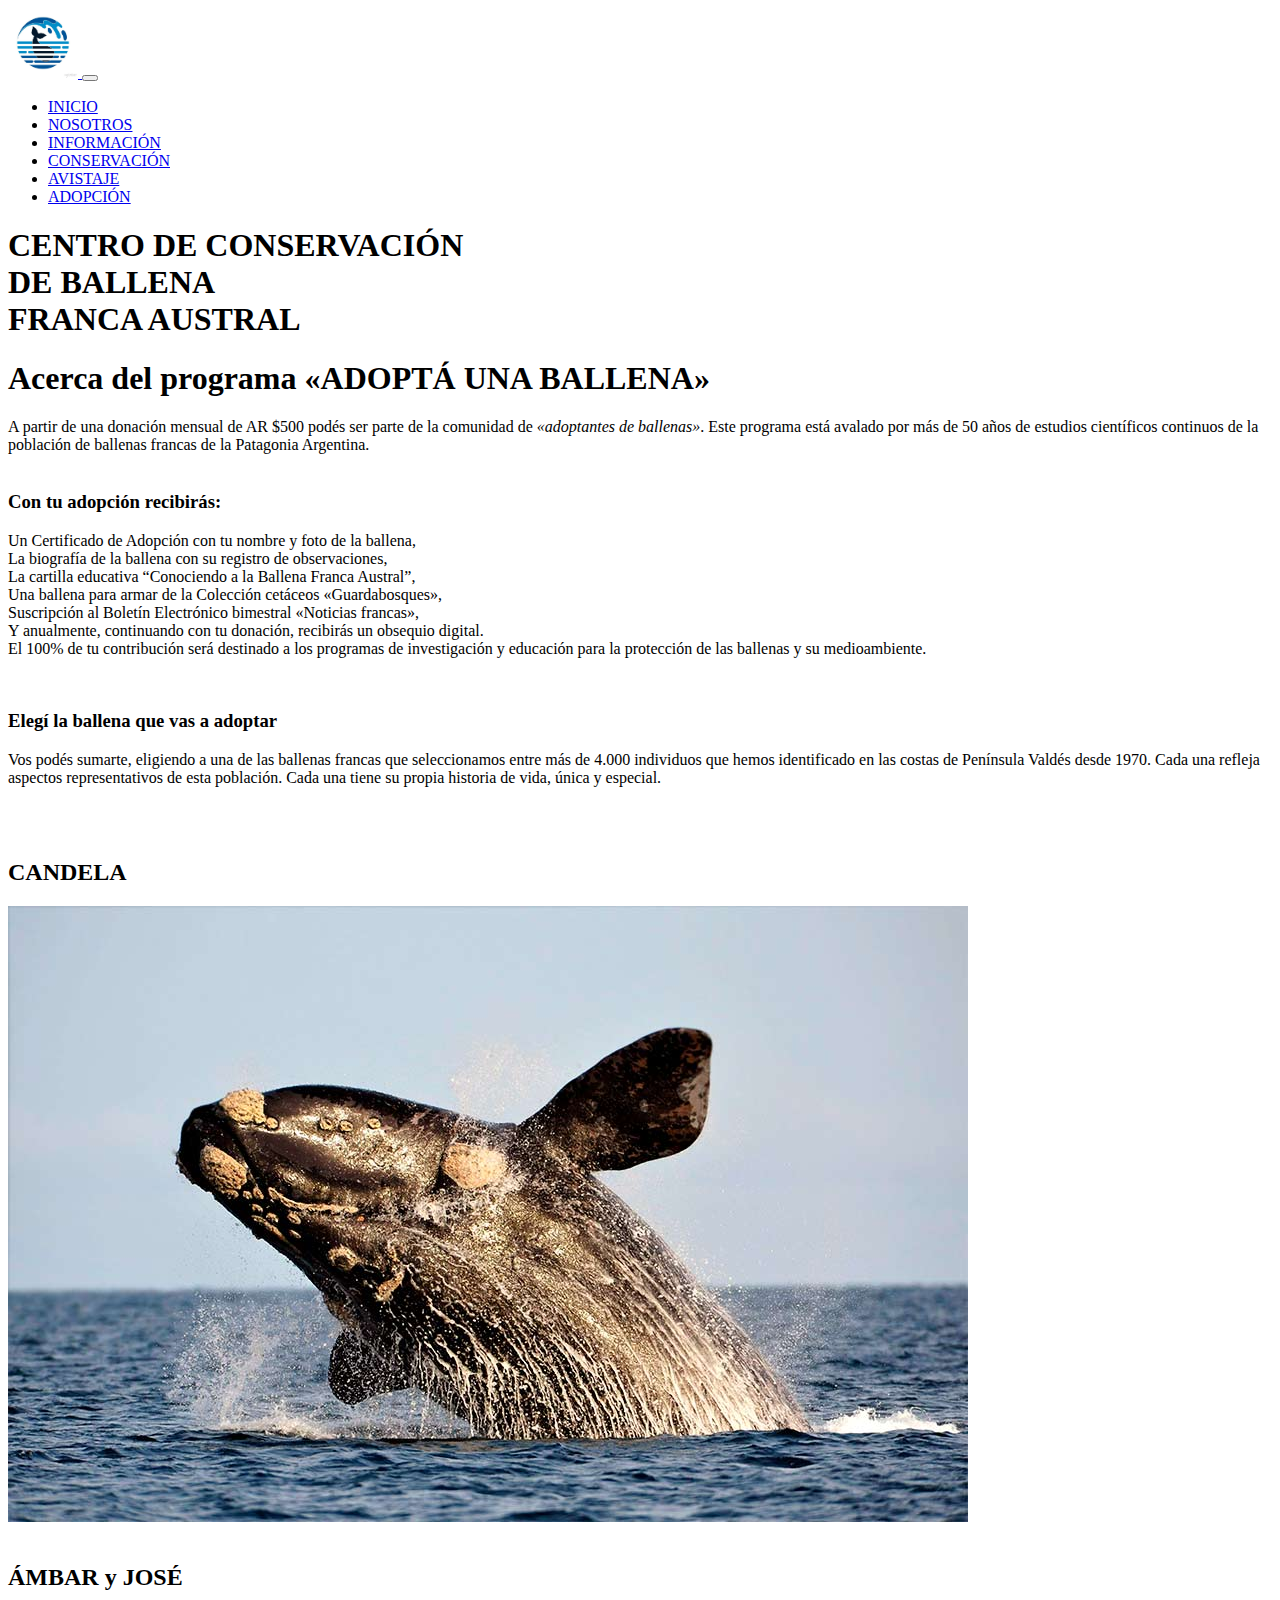
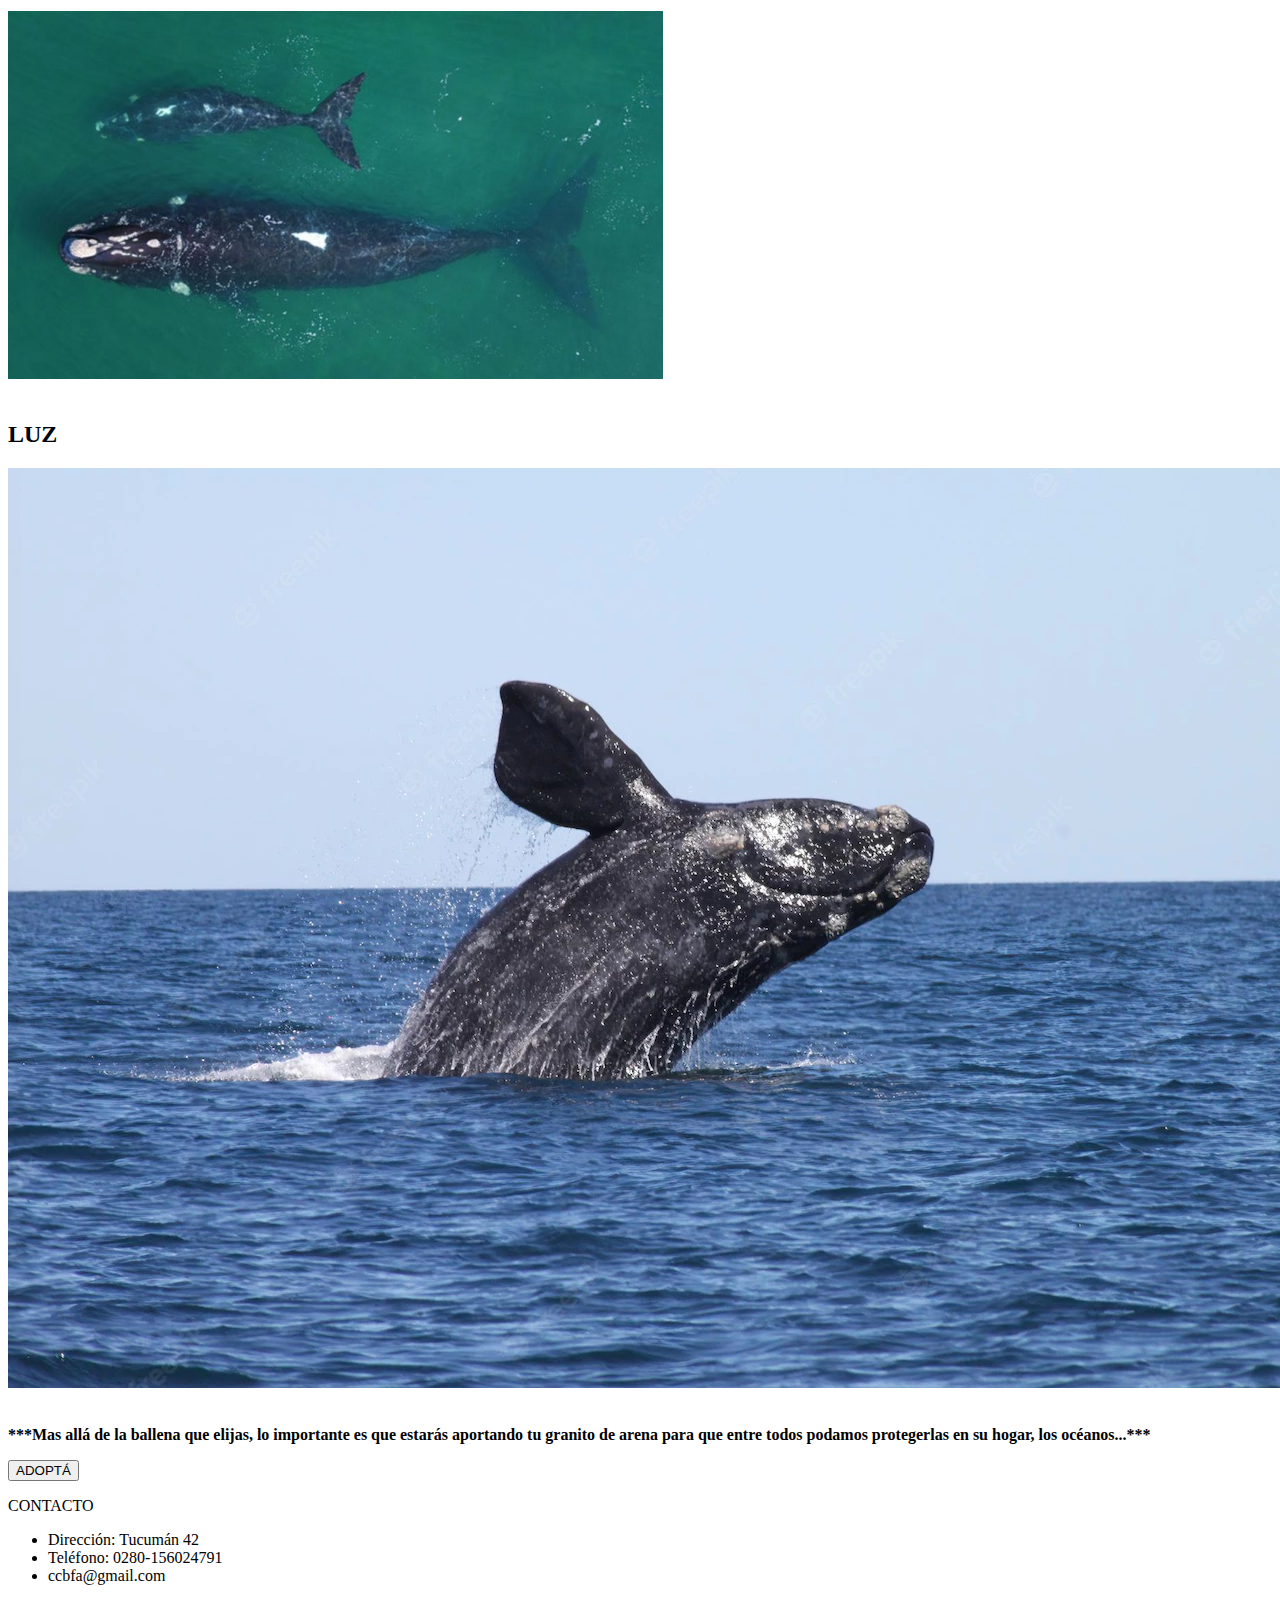
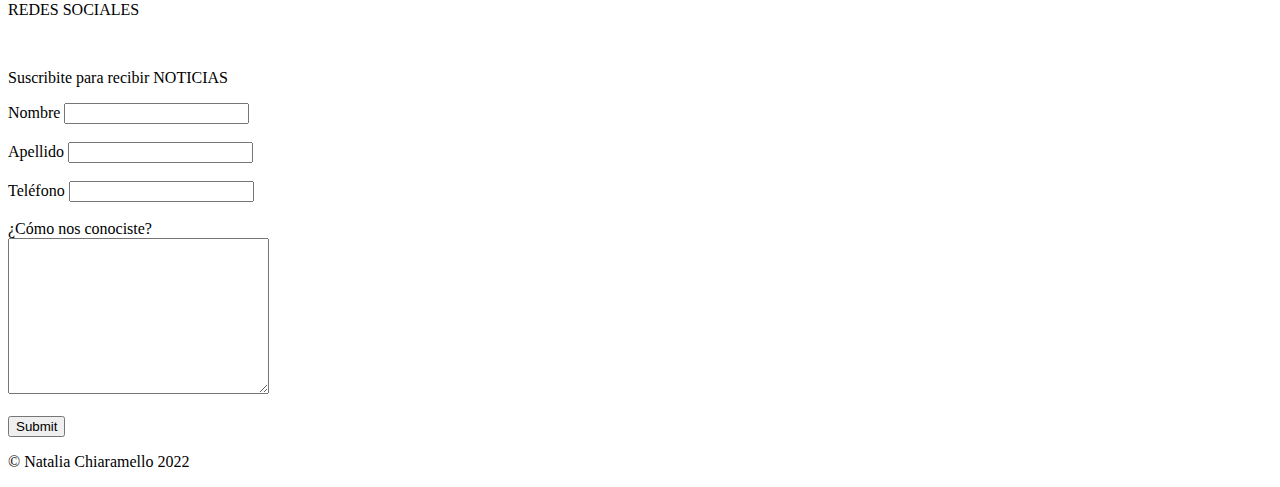
==== pages/adopcion.html @ aa2b9808 "agregue meta y titulo a todas las paginas" ====
<!DOCTYPE html>
<html lang="es">

<head>
  <meta charset="UTF-8">
  <meta http-equiv="X-UA-Compatible" content="IE=edge">
  <meta name="viewport" content="width=device-width, initial-scale=1.0">
  <link href="https://cdn.jsdelivr.net/npm/bootstrap@5.1.3/dist/css/bootstrap.min.css" rel="stylesheet"
    integrity="sha384-1BmE4kWBq78iYhFldvKuhfTAU6auU8tT94WrHftjDbrCEXSU1oBoqyl2QvZ6jIW3" crossorigin="anonymous">
  <link rel="stylesheet" href="../SCSS/estilos.css">
  <meta name="description" content="Sumate al Programa de adopción de ballena Franca Austral y ayudanos a cuidarlas.">
  <meta name="keywords" content="ADOPCION, BALLENA FRANCA AUSTRAL, BALLENAS, CUIDADO, SUMATE"> 
  <title>Centro de Conservación de Ballena Franca Austral - Adopción</title>
</head>


<body class="contenedor-index">
  <header>
    <nav class="navbar navbar-expand-lg navbar-light bg-propio">
      <div class="container">
        <a class="navbar-brand" href="#"><img src="../img/logoballena.jpg" alt="logo del sitio" height="70px"> </a>
        <button class="navbar-toggler" type="button" data-bs-toggle="collapse" data-bs-target="#navbarNav"
          aria-controls="navbarNav" aria-expanded="false" aria-label="Toggle navigation">
          <span class="navbar-toggler-icon"></span>
        </button>
        <div class="collapse navbar-collapse" id="navbarNav">

          <ul class="navbar-nav ms-auto">
            <li class="nav-item">
              <a class="nav-link active" aria-current="page" href="../index.html">INICIO</a>
            </li>
            <li class="nav-item">
              <a class="nav-link active" href="./nosotros.html">NOSOTROS</a>
            </li>
            <li class="nav-item">
              <a class="nav-link active" href="./informacion.html">INFORMACIÓN </a>
            </li>
            <li class="nav-item">
              <a class="nav-link active" href="./conservacion.html">CONSERVACIÓN</a>
            </li>
            <li class="nav-item">
              <a class="nav-link active" href="./avistaje.html">AVISTAJE</a>
            </li>
            <li class="nav-item">
              <a class="nav-link active" href="./adopcion.html">ADOPCIÓN</a>
            </li>

          </ul>
        </div>
      </div>
    </nav>
  </header>

  <main>

    <section class="banner">
      <h1 class="titulo"> CENTRO DE CONSERVACIÓN <br>
        DE BALLENA <br> FRANCA AUSTRAL</h1>
    </section>

    <div class="container">
      <div class="row">
        <h1 class="subtitulo d-flex align-self-center justify-content-md-center">Acerca del programa «ADOPTÁ UNA
          BALLENA»</h1>
        <div class="adopcion">
          <p>
            A partir de una donación mensual de AR $500 podés ser parte de la comunidad de <i> «adoptantes de
              ballenas»</i>. Este programa está avalado por más de 50 años de estudios científicos continuos de la
            población de ballenas francas de la Patagonia Argentina. <br> <br>

          <h3> <b> Con tu adopción recibirás:</b></h3>
          Un Certificado de Adopción con tu nombre y foto de la ballena, <br>
          La biografía de la ballena con su registro de observaciones, <br>
          La cartilla educativa “Conociendo a la Ballena Franca Austral”, <br>
          Una ballena para armar de la Colección cetáceos «Guardabosques», <br>
          Suscripción al Boletín Electrónico bimestral «Noticias francas», <br>
          Y anualmente, continuando con tu donación, recibirás un obsequio digital. <br>

          El 100% de tu contribución será destinado a los programas de investigación y educación para la protección de
          las ballenas y su medioambiente.
          </p> <br>

          <section>
            <article>
              <h3 class="subtitulo">Elegí la ballena que vas a adoptar</h3>
              <p> Vos podés sumarte, eligiendo a una de las ballenas francas que seleccionamos entre más de 4.000
                individuos que hemos identificado en las costas de Península Valdés desde 1970. Cada una refleja
                aspectos representativos de esta población. Cada una tiene su propia historia de vida, única y especial.
              </p> <br> <br>
            </article>
          </section>
        </div>
      </div>


      <section>
        <div class="contenedor">
          <article class="ballenas p-3" style="width:100% ;">
            <h2 class="nombre">CANDELA</h2>
            <div class="ballenasImg">
              <img src="../img/ballena-franca-austra-madryn.jpg" alt="ballena1">
            </div> <br>
          </article>

          <article class="ballenas p-3" style="width:100% ;">
            <h2 class="nombre">ÁMBAR y JOSÉ</h2>
            <div class="ballenasImg">
              <img src="../img/617fe9d0698a7_655.jpg" alt="ballena-y-su-cria">
            </div> <br>
          </article>

          <article class="ballenas p-3" style="width:100% ;">
            <h2 class="nombre">LUZ</h2>
            <div class="ballenasImg">
              <img src="../img/ballena-franca-austral_563487-18.webp" alt="ballena3">
            </div>
          </article>
      </section>

      <br>
      <p class="importante"> <strong>***Mas allá de la ballena que elijas, lo importante es que estarás aportando tu
          granito de arena para que entre todos podamos protegerlas en su hogar, los océanos...***</strong>
      </p>
    </div>

  <button class="btn">ADOPTÁ</button>
  </main>


  <footer>
    <section class="pie-de-pagina">
      <div class="contacto">
        <p> CONTACTO</p>
        <ul>
          <li>Dirección: Tucumán 42</li>
          <li>Teléfono: 0280-156024791</li>
          <li>ccbfa@gmail.com</li>
        </ul>
      </div>

      <div class="redes">
        <p> REDES SOCIALES</p> 
        <a href="https://instagram.com">
          <i class="bi bi-instagram"></i></a>
        <a href="https://facebook.com">
          <i class="bi bi-facebook"></i></a>
        <a href="https://twitter.com">
          <i class="bi bi-twitter"></i></a>
      </div> <br>

      <div class="noticias">
        <p>Suscribite para recibir NOTICIAS</p>
        <form>
          <label for="Nombre">Nombre</label>
          <input type="text"> <br> <br>
          <label for="Apellido">Apellido</label>
          <input type="text"> <br><br>
          <label for="Telefono">Teléfono</label>
          <input type="number"> <br><br>
          <label for="Info">¿Cómo nos conociste?</label> <br>
          <textarea name="" id="" cols="30" rows="10"></textarea> <br><br>
          <input type="submit">
        </form>
      </div>
    </section>
    <p class="copy">&copy Natalia Chiaramello 2022</p>
  </footer>

  <script src="https://cdn.jsdelivr.net/npm/bootstrap@5.1.3/dist/js/bootstrap.bundle.min.js"
    integrity="sha384-ka7Sk0Gln4gmtz2MlQnikT1wXgYsOg+OMhuP+IlRH9sENBO0LRn5q+8nbTov4+1p"
    crossorigin="anonymous"></script>
</body>

</html>
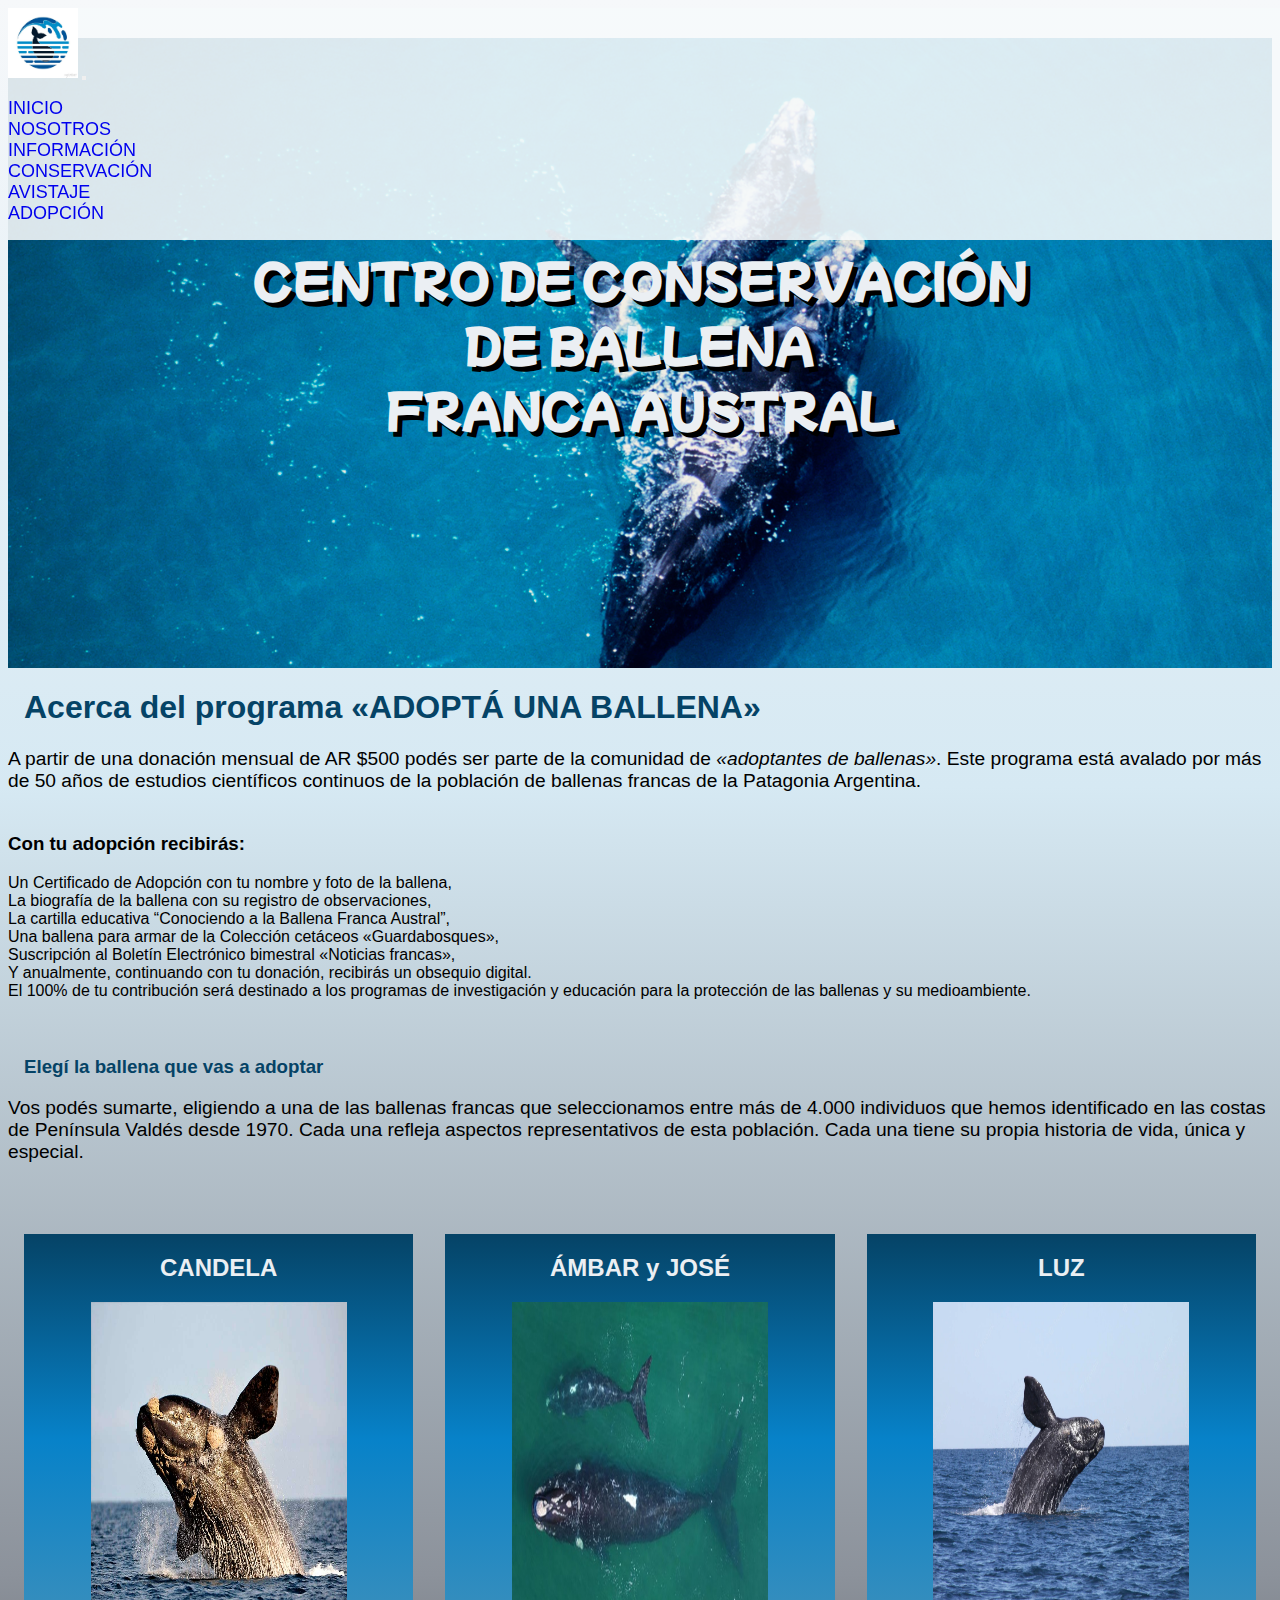
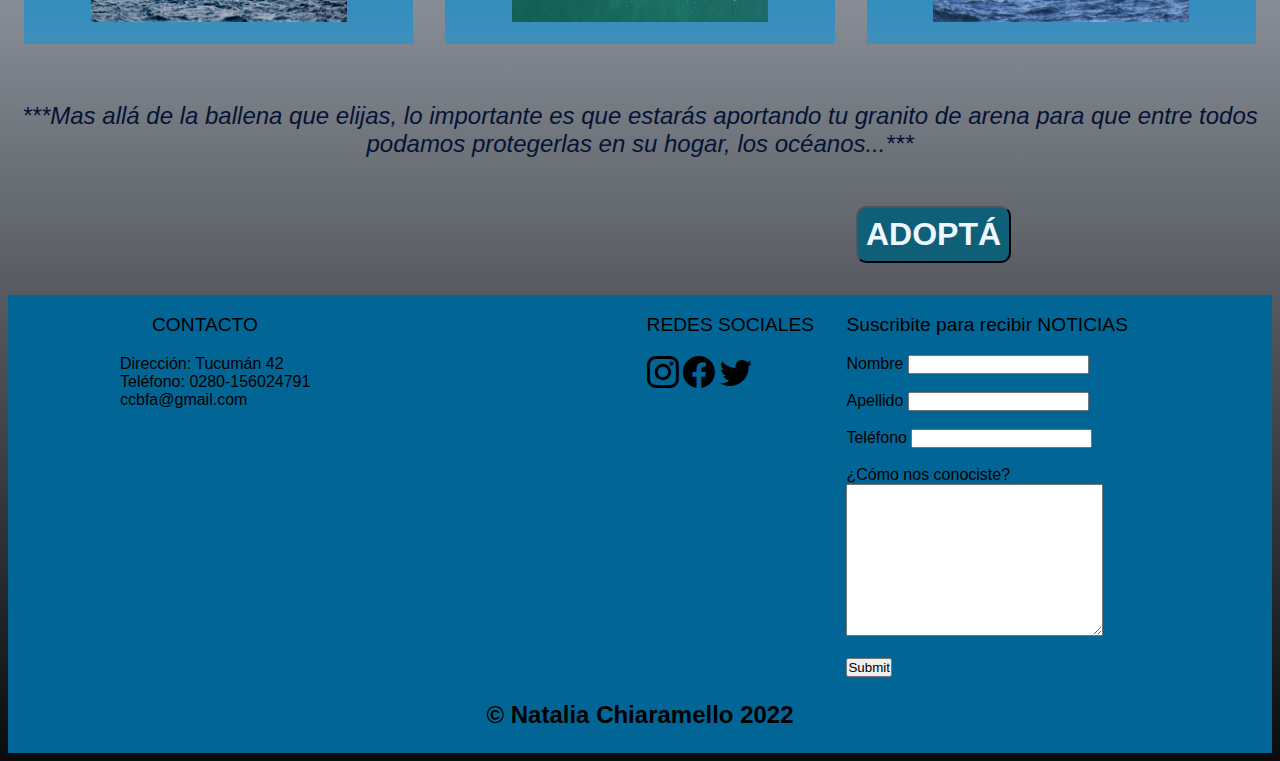
==== commit 06a50fdf: "modifique rutas de estilos" ====
--- a/pages/adopcion.html
+++ b/pages/adopcion.html
@@ -7,9 +7,9 @@
   <meta name="viewport" content="width=device-width, initial-scale=1.0">
   <link href="https://cdn.jsdelivr.net/npm/bootstrap@5.1.3/dist/css/bootstrap.min.css" rel="stylesheet"
     integrity="sha384-1BmE4kWBq78iYhFldvKuhfTAU6auU8tT94WrHftjDbrCEXSU1oBoqyl2QvZ6jIW3" crossorigin="anonymous">
-  <link rel="stylesheet" href="../SCSS/estilos.css">
+  <link rel="stylesheet" href="../estilos.css">
   <meta name="description" content="Sumate al Programa de adopción de ballena Franca Austral y ayudanos a cuidarlas.">
-  <meta name="keywords" content="ADOPCION, BALLENA FRANCA AUSTRAL, BALLENAS, CUIDADO, SUMATE"> 
+  <meta name="keywords" content="ADOPCIÓN, BALLENA FRANCA AUSTRAL, BALLENAS, CUIDADO, SUMATE"> 
   <title>Centro de Conservación de Ballena Franca Austral - Adopción</title>
 </head>
 
--- a/estilos.css
+++ b/estilos.css
@@ -0,0 +1,345 @@
+@import url("https://fonts.googleapis.com/css2?family=Source+Sans+Pro&display=swap");
+@import url("https://fonts.googleapis.com/css2?family=Cormorant+SC:wght@300&family=Mochiy+Pop+One&family=Source+Sans+Pro&display=swap");
+@import url("https://cdn.jsdelivr.net/npm/bootstrap-icons@1.9.1/font/bootstrap-icons.css");
+* {
+  padding: 0;
+  box-sizing: border-box;
+  list-style: none;
+  text-decoration: none;
+}
+
+body {
+  font-family: "DynaPuff", cursive, sans-serif;
+  background-image: linear-gradient(rgb(246, 248, 250), rgb(214, 233, 243), rgb(140, 146, 155), rgb(10, 11, 12));
+}
+body .subtitulo {
+  color: rgb(5, 67, 102);
+  margin-left: 1rem;
+}
+
+.nav-item a {
+  font-family: "DynaPuff", cursive, sans-serif;
+  font-size: large;
+}
+.nav-item a:hover {
+  color: rgb(199, 206, 221) !important;
+}
+
+.bg-propio {
+  position: fixed;
+  width: 100%;
+  background-color: rgba(246, 249, 250, 0.89);
+  z-index: 99;
+}
+
+.contenedor-index header {
+  grid-area: header;
+}
+.contenedor-index main {
+  grid-area: main;
+}
+.contenedor-index footer {
+  grid-area: footer;
+}
+
+.contacto {
+  margin-left: 7rem;
+}
+.contacto p {
+  margin-left: 2rem;
+}
+
+.contenedor-info header {
+  grid-area: header;
+}
+.contenedor-info main {
+  grid-area: main;
+}
+.contenedor-info section.pie-de-pagina {
+  grid-area: footer;
+}
+
+.asideInfo {
+  display: grid;
+  grid-template-columns: 1fr 1fr;
+  grid-template-rows: auto auto auto;
+  grid-template-areas: "subtitulo subtitulo" "infoBallena habitat" "caza monumento";
+  grid-column-gap: 5rem;
+  grid-row-gap: 2rem;
+  justify-items: center;
+}
+.asideInfo .subtitulo {
+  grid-area: subtitulo;
+  margin-top: 1rem;
+  font-size: 2.5rem;
+}
+.asideInfo .infoBallena {
+  grid-area: infoBallena;
+  margin-left: 2rem;
+}
+.asideInfo .habitat {
+  grid-area: habitat;
+}
+.asideInfo .caza {
+  grid-area: caza;
+}
+.asideInfo .monumento {
+  grid-area: monumento;
+}
+
+.banner {
+  height: 70vh;
+  background-image: url(../img/3WHG4IYX6BFZ5PMWFI2EZQRXZU.jpg);
+  background-size: cover;
+  background-attachment: fixed;
+}
+
+.d-block {
+  height: 100%;
+}
+
+.seccionNav {
+  display: flex;
+  flex-direction: row;
+  justify-content: space-between;
+  -moz-column-gap: 60px;
+       column-gap: 60px;
+}
+
+.titulo {
+  font-size: 2.8rem;
+  font-family: "Mochiy Pop One", sans-serif;
+  text-shadow: #000000 5px 5px;
+  text-align: center;
+  color: rgb(235, 239, 243);
+  padding-top: 13rem;
+}
+
+p {
+  font-size: 1.2rem;
+  font-weight: lighter;
+}
+
+.presentacion {
+  margin-left: 1rem;
+}
+
+.card {
+  box-shadow: 12px 11px 31px -3px rgba(0, 0, 0, 0.75);
+  -webkit-box-shadow: 12px 11px 31px -3px rgba(0, 0, 0, 0.75);
+  -moz-box-shadow: 12px 11px 31px -3px rgba(0, 0, 0, 0.75);
+}
+
+.contenedor {
+  display: flex;
+}
+
+.ballenas {
+  width: 30%;
+  margin: 1rem;
+  display: flex;
+  flex-direction: column;
+  align-items: center;
+  background-image: linear-gradient(to top, rgb(63, 144, 187), rgb(7, 130, 201), rgb(5, 67, 102));
+  transition: all 5s;
+}
+.ballenas:hover {
+  width: 50%;
+  background-image: linear-gradient(to top, rgb(23, 87, 121), rgb(17, 47, 65), rgb(21, 23, 24));
+}
+.ballenas Img {
+  width: 20vw;
+  height: 20rem;
+}
+.ballenas Img img {
+  width: 100%;
+  height: 100%;
+  -o-object-fit: cover;
+     object-fit: cover;
+  overflow: hidden;
+}
+
+.importante {
+  color: #051334;
+  font-size: 1.5rem;
+  font-style: oblique;
+  text-align: center;
+  margin-bottom: 1rem;
+}
+
+.nombre {
+  color: rgb(235, 239, 243);
+}
+
+footer {
+  background-color: rgb(1, 102, 149);
+  font-family: "DynaPuff", cursive, sans-serif;
+}
+footer .redes {
+  display: inline;
+  margin-left: 20rem;
+}
+footer .bi-instagram {
+  font-size: 2rem;
+  color: #000000;
+}
+footer .bi-facebook {
+  font-size: 2rem;
+  color: #000000;
+}
+footer .bi-twitter {
+  font-size: 2rem;
+  color: #000000;
+}
+footer .noticias {
+  display: inline;
+  margin-right: 9rem;
+}
+footer .pie-de-pagina {
+  display: flex;
+  justify-content: space-between;
+}
+footer .copy {
+  font-size: 1.5rem;
+  font-weight: bold;
+  display: flex;
+  justify-content: center;
+  color: #000000;
+}
+
+.btn {
+  text-align: center;
+  font-family: "DynaPuff", cursive, sans-serif;
+  font-size: 2rem;
+  font-weight: bold;
+  border-radius: 10px;
+  padding: 0.5rem;
+  margin-left: 53rem;
+}
+
+.contenedor-index, .contenedor-info {
+  display: grid;
+  grid-template-columns: auto;
+  grid-template-rows: auto 1fr auto;
+  min-height: 100vh;
+  grid-template-areas: "header header" "main main" "footer footer";
+}
+
+.btn {
+  background-color: rgba(10, 95, 121, 0.938);
+  color: #f0f8ff;
+  margin-bottom: 2rem;
+  margin-top: 2rem;
+}
+.btn:hover {
+  transform: scale(0.9, 0.9);
+  transition: 2s;
+}
+
+.botonInicio {
+  padding: 4px;
+  border: none;
+  border-radius: 10px;
+  background-color: rgba(77, 102, 131, 0.281);
+}
+
+.botonNav {
+  padding: 4px;
+  border: none;
+  border-radius: 10px;
+  background-color: rgba(200, 205, 211, 0.623);
+}
+
+@media screen and (max-width: 440px) {
+  .contenedor-index {
+    grid-template-columns: 100%;
+    grid-template-areas: "header" "main" "footer";
+  }
+  .banner .titulo {
+    font-size: 2rem;
+  }
+  .barranav {
+    display: none;
+  }
+  .novedades {
+    flex-wrap: wrap;
+  }
+  .imgavistaje {
+    width: 100%;
+  }
+  .aside {
+    grid-template-columns: 100%;
+    grid-template-rows: auto;
+    grid-template-areas: "avistamiento" "mapa";
+  }
+  .aside section {
+    display: flex;
+    justify-content: center;
+    align-items: center;
+  }
+  .aside iframe {
+    width: 95%;
+  }
+  .pie-de-pagina {
+    flex-wrap: wrap;
+  }
+  .contacto {
+    margin-top: 1rem;
+    margin-bottom: 1rem;
+  }
+  footer .redes {
+    margin-top: 1rem;
+    margin-bottom: 1rem;
+  }
+  .noticias {
+    margin-left: 5rem;
+    margin-top: 1rem;
+    margin-bottom: 1rem;
+    display: flex;
+    text-align: center;
+  }
+  .contenedor-info {
+    grid-template-columns: 100%;
+    grid-template-areas: "header" "main" "footer";
+  }
+  .asideInfo {
+    grid-template-columns: 100%;
+    grid-template-rows: auto auto auto auto auto;
+    grid-template-areas: "subtitulo" "infoBallena" "habitat" "caza" "monumento";
+    grid-column-gap: 0;
+    grid-row-gap: 0;
+    justify-items: center;
+  }
+  .contenedor {
+    flex-wrap: wrap;
+    flex-direction: column;
+    align-content: center;
+    justify-content: space-evenly;
+  }
+  .miembros {
+    width: 100%;
+    padding: 1rem;
+  }
+  .miembros Img {
+    width: 100%;
+  }
+  .conservacion {
+    padding: 1rem;
+  }
+  body .subtitulo {
+    font-size: 2.3rem;
+    text-align: center;
+  }
+  .avistaje {
+    padding: 1rem;
+  }
+  .btn {
+    margin-top: 1rem;
+    margin-bottom: 1rem;
+    margin-left: 9.3rem;
+    font-size: 1.5rem;
+  }
+  .ballenas Img {
+    width: 100%;
+  }
+}/*# sourceMappingURL=estilos.css.map */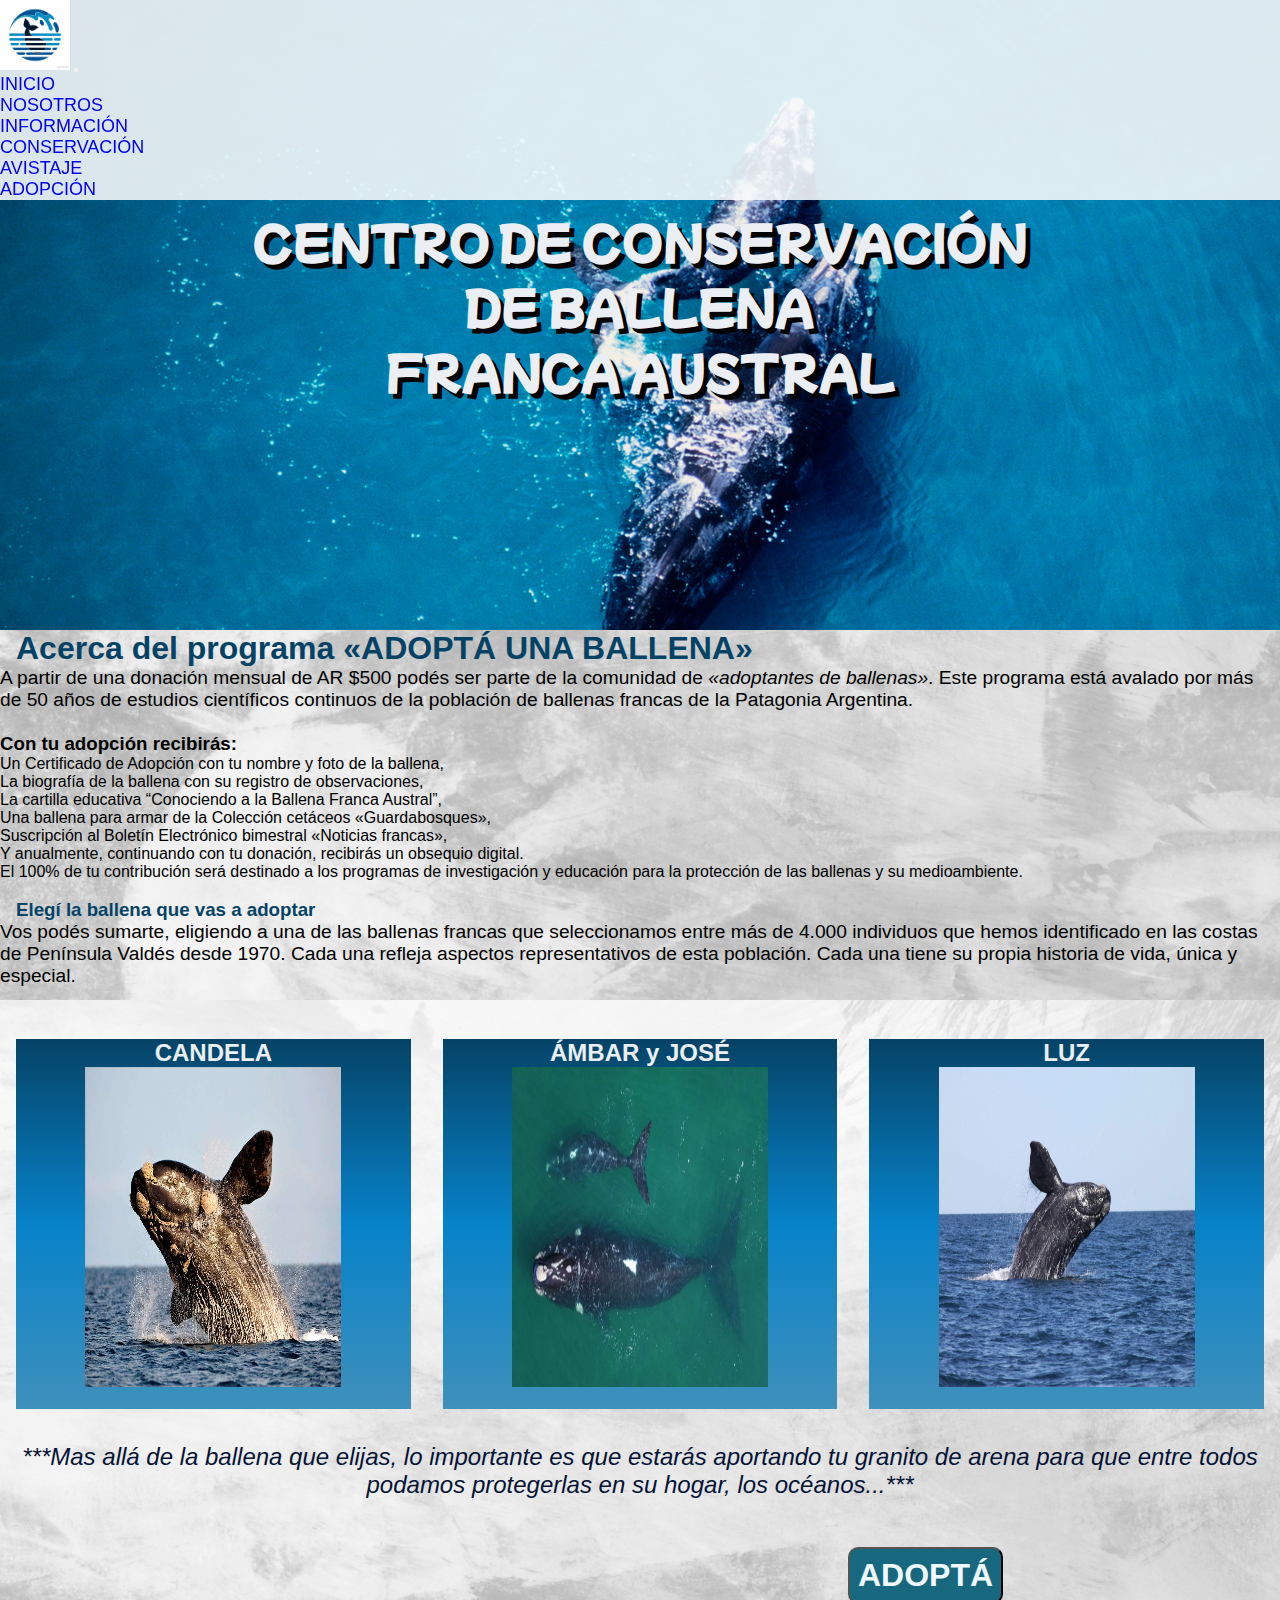
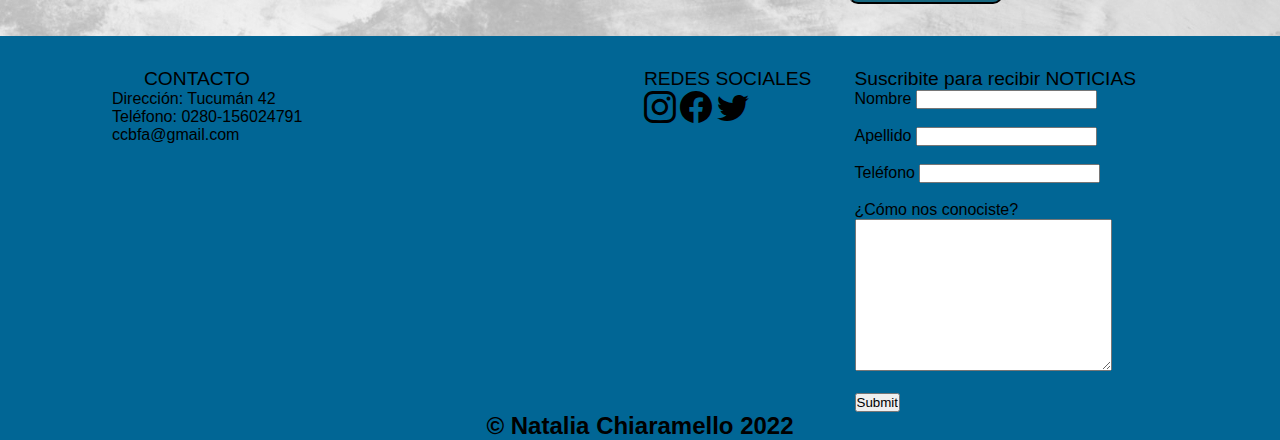
==== commit 3e0e66f1: "cambie background, arme html" ====
--- a/pages/adopcion.html
+++ b/pages/adopcion.html
@@ -7,7 +7,7 @@
   <meta name="viewport" content="width=device-width, initial-scale=1.0">
   <link href="https://cdn.jsdelivr.net/npm/bootstrap@5.1.3/dist/css/bootstrap.min.css" rel="stylesheet"
     integrity="sha384-1BmE4kWBq78iYhFldvKuhfTAU6auU8tT94WrHftjDbrCEXSU1oBoqyl2QvZ6jIW3" crossorigin="anonymous">
-  <link rel="stylesheet" href="../estilos.css">
+  <link rel="stylesheet" href="../css/estilos.css">
   <meta name="description" content="Sumate al Programa de adopción de ballena Franca Austral y ayudanos a cuidarlas.">
   <meta name="keywords" content="ADOPCIÓN, BALLENA FRANCA AUSTRAL, BALLENAS, CUIDADO, SUMATE"> 
   <title>Centro de Conservación de Ballena Franca Austral - Adopción</title>
@@ -60,7 +60,7 @@
 
     <div class="container">
       <div class="row">
-        <h1 class="subtitulo d-flex align-self-center justify-content-md-center">Acerca del programa «ADOPTÁ UNA
+        <h1 class="subtitulo d-flex align-self-center justify-content-md-center p-4">Acerca del programa «ADOPTÁ UNA
           BALLENA»</h1>
         <div class="adopcion">
           <p>
--- a/css/estilos.css
+++ b/css/estilos.css
@@ -0,0 +1 @@
+@import"https://fonts.googleapis.com/css2?family=Source+Sans+Pro&display=swap";@import"https://fonts.googleapis.com/css2?family=Cormorant+SC:wght@300&family=Mochiy+Pop+One&family=Source+Sans+Pro&display=swap";@import"https://cdn.jsdelivr.net/npm/bootstrap-icons@1.9.1/font/bootstrap-icons.css";*{margin:0;padding:0;box-sizing:border-box;list-style:none;text-decoration:none}body{font-family:"DynaPuff",cursive,sans-serif;background-image:url(../img/gray-concrete-wall.jpg)}body .subtitulo{color:#054366;margin-left:1rem}.nav-item a{font-family:"DynaPuff",cursive,sans-serif;font-size:large}.nav-item a:hover{color:#6c6d72}.bg-propio{position:fixed;width:100%;background-color:rgba(246,249,250,.89);z-index:99}.contenedor-index header{grid-area:header}.contenedor-index main{grid-area:main}.contenedor-index footer{grid-area:footer}.contacto{margin-left:7rem}.contacto p{margin-left:2rem}.contenedor-info header{grid-area:header}.contenedor-info main{grid-area:main}.contenedor-info section.pie-de-pagina{grid-area:footer}.banner{height:70vh;background-image:url(../img/ballenasbanner.jpg);background-size:cover;background-attachment:fixed}.d-block{height:100%}.titulo{font-size:2.8rem;font-family:"Mochiy Pop One",sans-serif;text-shadow:#000 5px 5px;text-align:center;color:#ebeff3;padding-top:13rem}p{font-size:1.2rem;font-weight:lighter}.presentacion{margin-left:1rem}.card{box-shadow:12px 11px 31px -3px rgba(0,0,0,.75);-webkit-box-shadow:12px 11px 31px -3px rgba(0,0,0,.75);-moz-box-shadow:12px 11px 31px -3px rgba(0,0,0,.75)}.contenedor{display:flex}.ballenas{width:30%;margin:1rem;display:flex;flex-direction:column;align-items:center;background-image:linear-gradient(to top, rgb(63, 144, 187), rgb(7, 130, 201), rgb(5, 67, 102));transition:all 5s}.ballenas:hover{width:50%;background-image:linear-gradient(to top, rgb(23, 87, 121), rgb(17, 47, 65), rgb(21, 23, 24))}.ballenas Img{width:20vw;height:20rem}.ballenas Img img{width:100%;height:100%;-o-object-fit:cover;object-fit:cover;overflow:hidden}.importante{color:#051334;font-size:1.5rem;font-style:oblique;text-align:center;margin-bottom:1rem}.nombre{color:#ebeff3}footer{background-color:#016695;font-family:"DynaPuff",cursive,sans-serif}footer .redes{margin-top:2rem;display:inline;margin-left:20rem}footer .bi-instagram{font-size:2rem;color:#000}footer .bi-facebook{font-size:2rem;color:#000}footer .bi-twitter{font-size:2rem;color:#000}footer .noticias{margin-top:2rem;display:inline;margin-right:9rem}footer .contacto{margin-top:2rem}footer .pie-de-pagina{display:flex;justify-content:space-between}footer .copy{font-size:1.5rem;font-weight:bold;display:flex;justify-content:center;color:#000}.btn{text-align:center;font-family:"DynaPuff",cursive,sans-serif;font-size:2rem;font-weight:bold;border-radius:10px;padding:.5rem;margin-left:53rem}.contenedor-index,.contenedor-info{display:grid;grid-template-columns:auto;grid-template-rows:auto 1fr auto;min-height:100vh;grid-template-areas:"header header" "main main" "footer footer"}.btn{background-color:rgba(10,95,121,.938);color:#f0f8ff;margin-bottom:2rem;margin-top:2rem}.btn:hover{transform:scale(0.9, 0.9);transition:2s}@media screen and (max-width: 440px){.contenedor-index{grid-template-columns:100%;grid-template-areas:"header" "main" "footer"}.banner .titulo{font-size:2rem}.barranav{display:none}.novedades{flex-wrap:wrap}.imgavistaje{width:100%;margin-left:0;margin-top:2rem;margin-bottom:2rem}.aside{grid-template-columns:100%;grid-template-rows:auto;grid-template-areas:"avistamiento" "mapa"}.aside section{display:flex;justify-content:center;align-items:center}.aside iframe{width:98%}.avistamiento{margin:1rem}.pie-de-pagina{flex-wrap:wrap}.contacto{margin-left:0;margin-top:1rem;margin-bottom:1rem}footer .redes{margin-left:0;margin-top:2rem;margin-bottom:1rem}.noticias{margin-left:5rem;margin-top:1rem;margin-bottom:1rem;display:flex;text-align:center}.contenedor-info{grid-template-columns:100%;grid-template-areas:"header" "main" "footer"}.asideInfo{grid-template-columns:100%;grid-template-rows:auto auto auto auto auto;grid-template-areas:"subtitulo" "infoBallena" "habitat" "caza" "monumento";grid-column-gap:0;grid-row-gap:0;justify-items:center}.habitat{margin-left:2rem}.monumento{margin-left:2rem}.contenedor{flex-wrap:wrap;flex-direction:column;align-content:center;justify-content:space-evenly}.miembros{width:100%;margin:0;margin-bottom:2rem;padding:1rem}.miembros Img{width:100%}.conservacion{padding:1rem}body .subtitulo{margin-left:0;font-size:2.3rem;text-align:center}.avistaje{padding:1rem}.btn{margin-top:1rem;margin-bottom:1rem;margin-left:9.3rem;font-size:1.5rem}.ballenas{margin:0}.ballenas Img{width:100%}}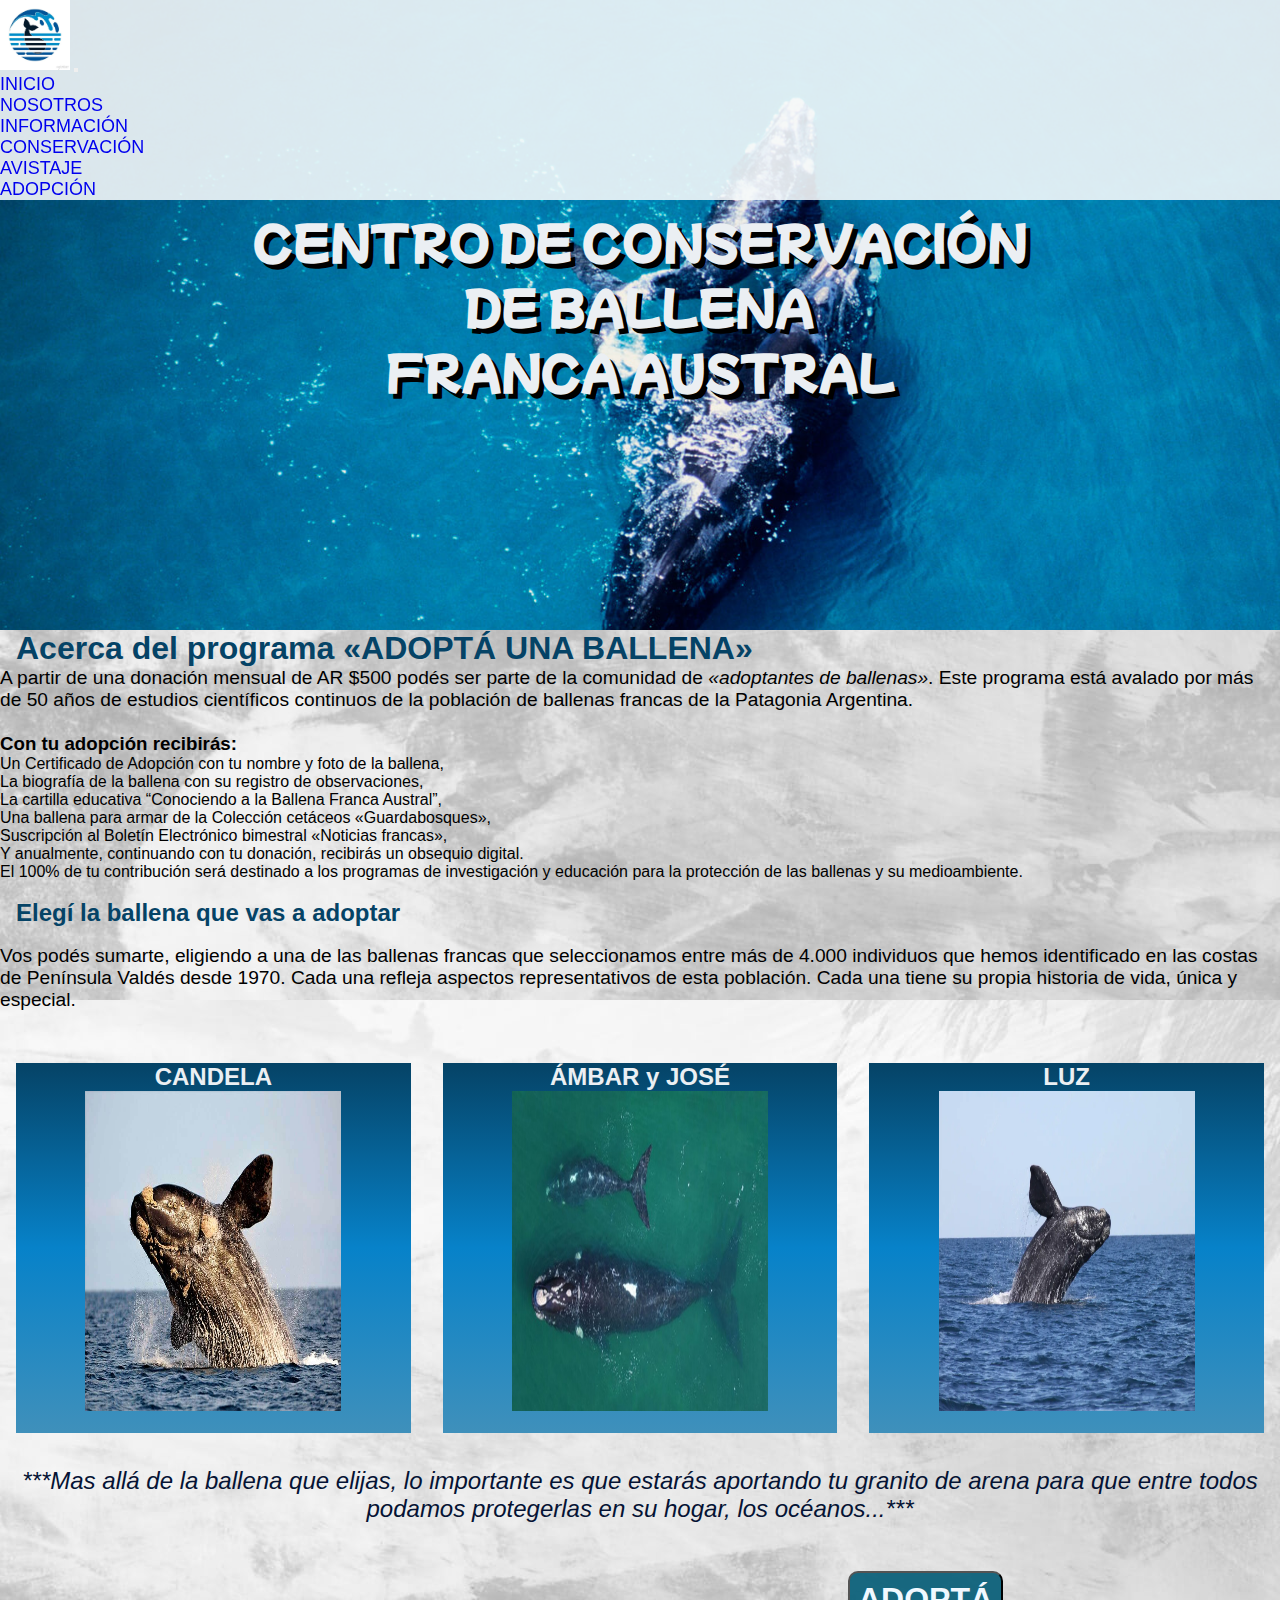
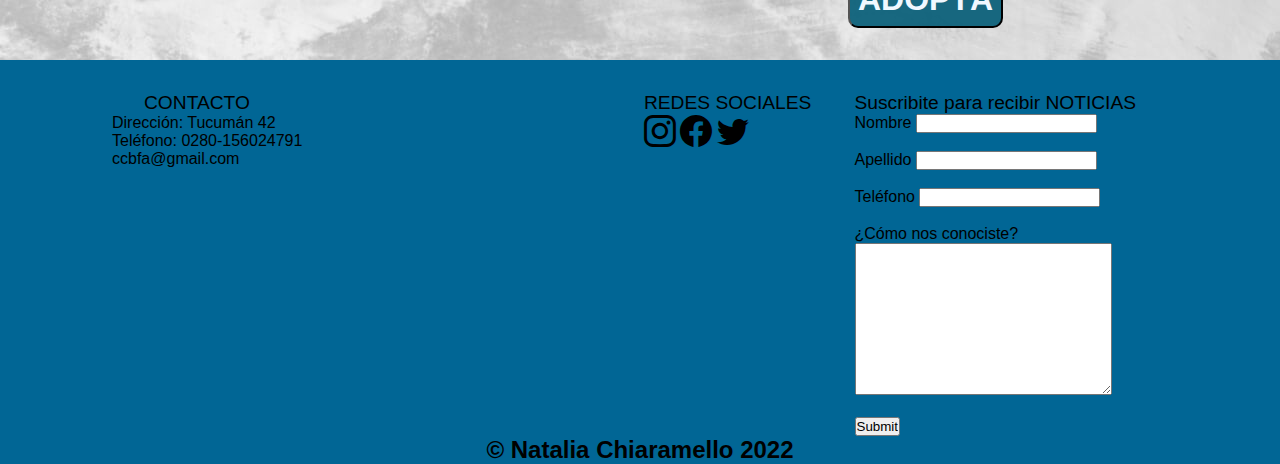
==== commit 71c9b674: "cambie nombre imagen ballenato" ====
--- a/pages/adopcion.html
+++ b/pages/adopcion.html
@@ -68,7 +68,7 @@
               ballenas»</i>. Este programa está avalado por más de 50 años de estudios científicos continuos de la
             población de ballenas francas de la Patagonia Argentina. <br> <br>
 
-          <h3> <b> Con tu adopción recibirás:</b></h3>
+          <h3> Con tu adopción recibirás:</h3>
           Un Certificado de Adopción con tu nombre y foto de la ballena, <br>
           La biografía de la ballena con su registro de observaciones, <br>
           La cartilla educativa “Conociendo a la Ballena Franca Austral”, <br>
@@ -82,7 +82,7 @@
 
           <section>
             <article>
-              <h3 class="subtitulo">Elegí la ballena que vas a adoptar</h3>
+              <h2 class="subtitulo d-flex align-self-center justify-content-md-center">Elegí la ballena que vas a adoptar</h2> <br>
               <p> Vos podés sumarte, eligiendo a una de las ballenas francas que seleccionamos entre más de 4.000
                 individuos que hemos identificado en las costas de Península Valdés desde 1970. Cada una refleja
                 aspectos representativos de esta población. Cada una tiene su propia historia de vida, única y especial.
@@ -105,7 +105,7 @@
           <article class="ballenas p-3" style="width:100% ;">
             <h2 class="nombre">ÁMBAR y JOSÉ</h2>
             <div class="ballenasImg">
-              <img src="../img/617fe9d0698a7_655.jpg" alt="ballena-y-su-cria">
+              <img src="../img/ballenato.jpg" alt="ballena-y-su-cria">
             </div> <br>
           </article>
 
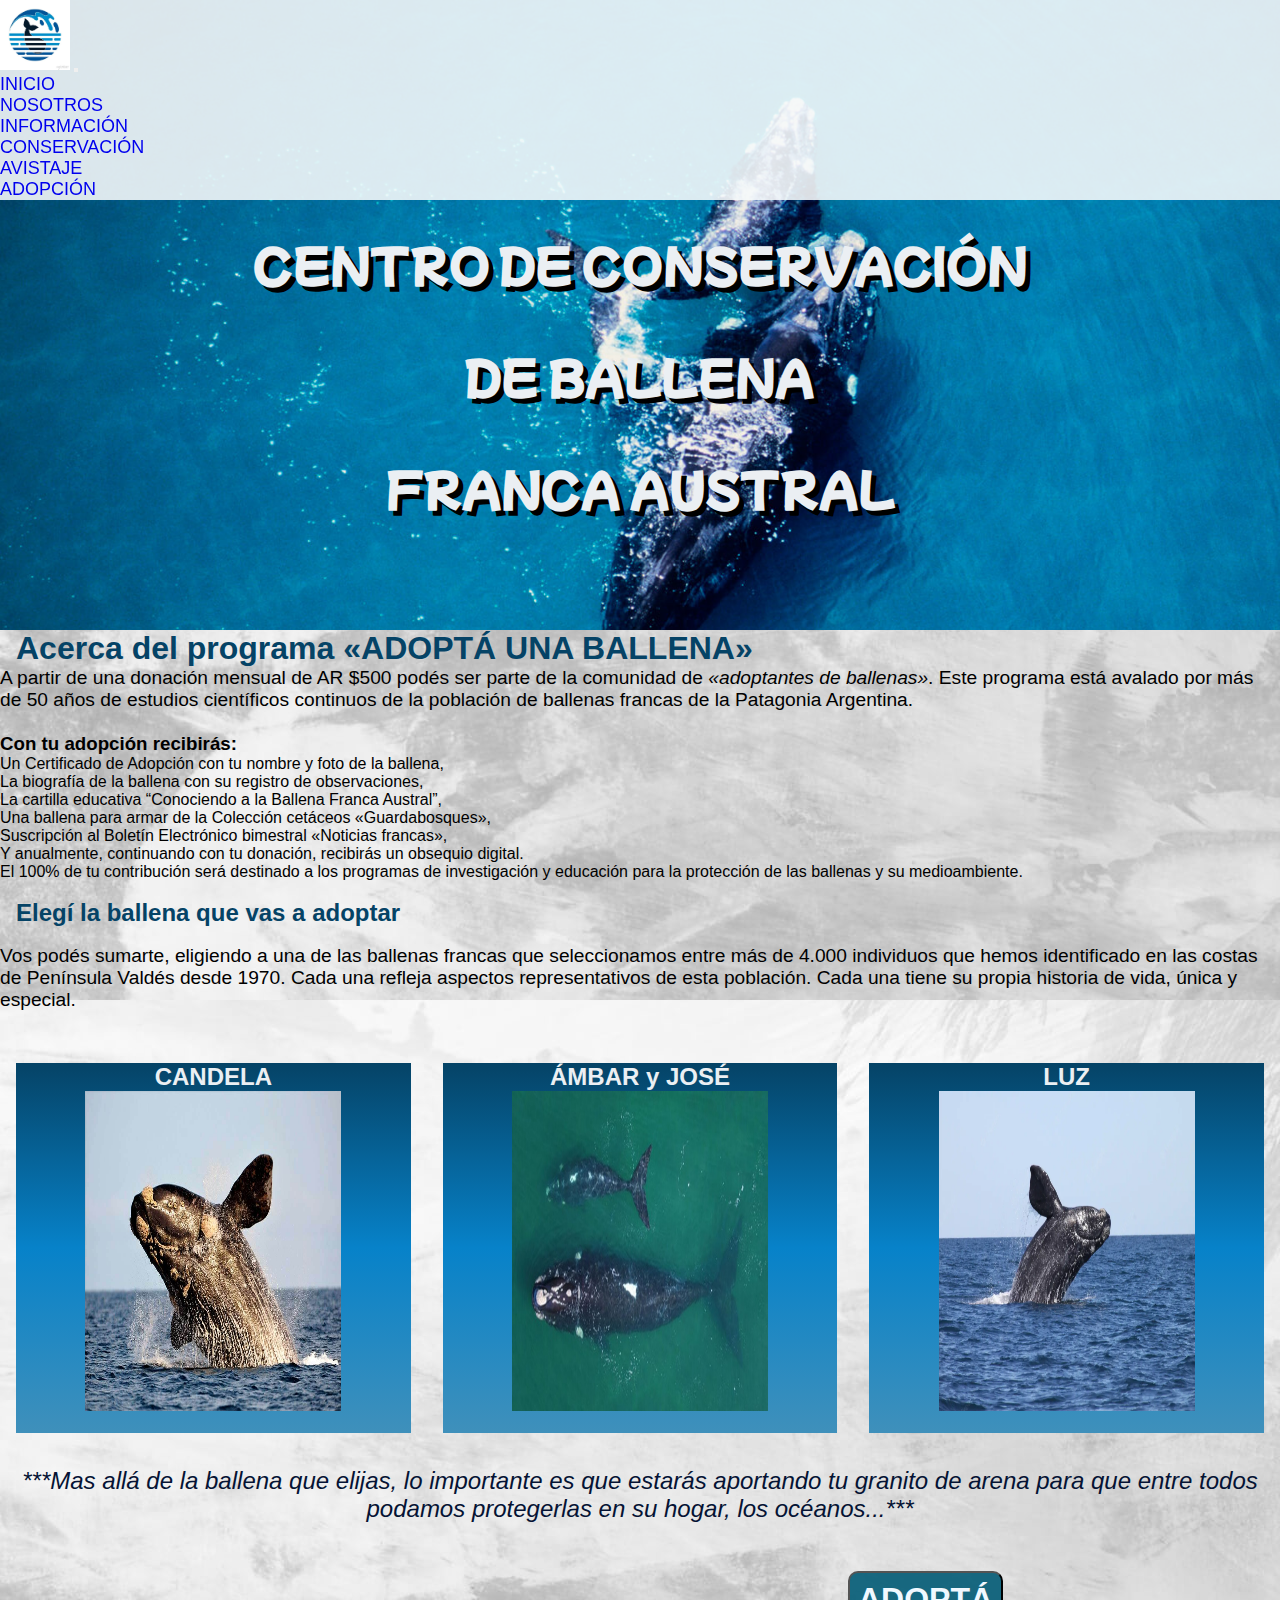
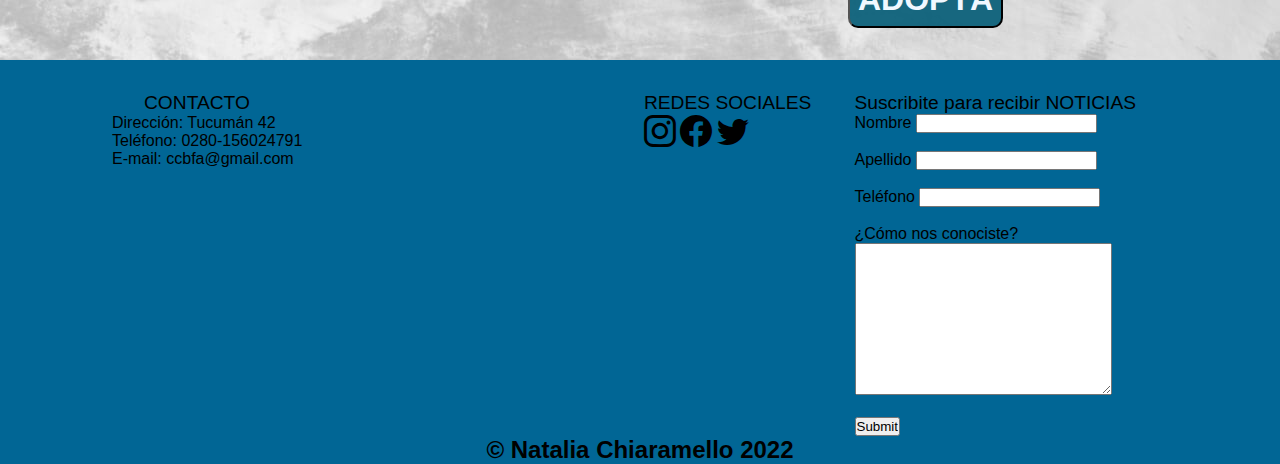
==== commit 5227376e: "centre titulo" ====
--- a/pages/adopcion.html
+++ b/pages/adopcion.html
@@ -54,7 +54,7 @@
   <main>
 
     <section class="banner">
-      <h1 class="titulo"> CENTRO DE CONSERVACIÓN <br>
+      <h1 class="titulo" style="line-height: 250%" > CENTRO DE CONSERVACIÓN <br>
         DE BALLENA <br> FRANCA AUSTRAL</h1>
     </section>
 
@@ -134,7 +134,7 @@
         <ul>
           <li>Dirección: Tucumán 42</li>
           <li>Teléfono: 0280-156024791</li>
-          <li>ccbfa@gmail.com</li>
+          <li>E-mail: ccbfa@gmail.com</li>
         </ul>
       </div>
 
--- a/css/estilos.css
+++ b/css/estilos.css
@@ -1 +1 @@
-@import"https://fonts.googleapis.com/css2?family=Source+Sans+Pro&display=swap";@import"https://fonts.googleapis.com/css2?family=Cormorant+SC:wght@300&family=Mochiy+Pop+One&family=Source+Sans+Pro&display=swap";@import"https://cdn.jsdelivr.net/npm/bootstrap-icons@1.9.1/font/bootstrap-icons.css";*{margin:0;padding:0;box-sizing:border-box;list-style:none;text-decoration:none}body{font-family:"DynaPuff",cursive,sans-serif;background-image:url(../img/gray-concrete-wall.jpg)}body .subtitulo{color:#054366;margin-left:1rem}.nav-item a{font-family:"DynaPuff",cursive,sans-serif;font-size:large}.nav-item a:hover{color:#6c6d72}.bg-propio{position:fixed;width:100%;background-color:rgba(246,249,250,.89);z-index:99}.contenedor-index header{grid-area:header}.contenedor-index main{grid-area:main}.contenedor-index footer{grid-area:footer}.contacto{margin-left:7rem}.contacto p{margin-left:2rem}.contenedor-info header{grid-area:header}.contenedor-info main{grid-area:main}.contenedor-info section.pie-de-pagina{grid-area:footer}.banner{height:70vh;background-image:url(../img/ballenasbanner.jpg);background-size:cover;background-attachment:fixed}.d-block{height:100%}.titulo{font-size:2.8rem;font-family:"Mochiy Pop One",sans-serif;text-shadow:#000 5px 5px;text-align:center;color:#ebeff3;padding-top:13rem}p{font-size:1.2rem;font-weight:lighter}.presentacion{margin-left:1rem}.card{box-shadow:12px 11px 31px -3px rgba(0,0,0,.75);-webkit-box-shadow:12px 11px 31px -3px rgba(0,0,0,.75);-moz-box-shadow:12px 11px 31px -3px rgba(0,0,0,.75)}.contenedor{display:flex}.ballenas{width:30%;margin:1rem;display:flex;flex-direction:column;align-items:center;background-image:linear-gradient(to top, rgb(63, 144, 187), rgb(7, 130, 201), rgb(5, 67, 102));transition:all 5s}.ballenas:hover{width:50%;background-image:linear-gradient(to top, rgb(23, 87, 121), rgb(17, 47, 65), rgb(21, 23, 24))}.ballenas Img{width:20vw;height:20rem}.ballenas Img img{width:100%;height:100%;-o-object-fit:cover;object-fit:cover;overflow:hidden}.importante{color:#051334;font-size:1.5rem;font-style:oblique;text-align:center;margin-bottom:1rem}.nombre{color:#ebeff3}footer{background-color:#016695;font-family:"DynaPuff",cursive,sans-serif}footer .redes{margin-top:2rem;display:inline;margin-left:20rem}footer .bi-instagram{font-size:2rem;color:#000}footer .bi-facebook{font-size:2rem;color:#000}footer .bi-twitter{font-size:2rem;color:#000}footer .noticias{margin-top:2rem;display:inline;margin-right:9rem}footer .contacto{margin-top:2rem}footer .pie-de-pagina{display:flex;justify-content:space-between}footer .copy{font-size:1.5rem;font-weight:bold;display:flex;justify-content:center;color:#000}.btn{text-align:center;font-family:"DynaPuff",cursive,sans-serif;font-size:2rem;font-weight:bold;border-radius:10px;padding:.5rem;margin-left:53rem}.contenedor-index,.contenedor-info{display:grid;grid-template-columns:auto;grid-template-rows:auto 1fr auto;min-height:100vh;grid-template-areas:"header header" "main main" "footer footer"}.btn{background-color:rgba(10,95,121,.938);color:#f0f8ff;margin-bottom:2rem;margin-top:2rem}.btn:hover{transform:scale(0.9, 0.9);transition:2s}@media screen and (max-width: 440px){.contenedor-index{grid-template-columns:100%;grid-template-areas:"header" "main" "footer"}.banner .titulo{font-size:2rem}.barranav{display:none}.novedades{flex-wrap:wrap}.imgavistaje{width:100%;margin-left:0;margin-top:2rem;margin-bottom:2rem}.aside{grid-template-columns:100%;grid-template-rows:auto;grid-template-areas:"avistamiento" "mapa"}.aside section{display:flex;justify-content:center;align-items:center}.aside iframe{width:98%}.avistamiento{margin:1rem}.pie-de-pagina{flex-wrap:wrap}.contacto{margin-left:0;margin-top:1rem;margin-bottom:1rem}footer .redes{margin-left:0;margin-top:2rem;margin-bottom:1rem}.noticias{margin-left:5rem;margin-top:1rem;margin-bottom:1rem;display:flex;text-align:center}.contenedor-info{grid-template-columns:100%;grid-template-areas:"header" "main" "footer"}.asideInfo{grid-template-columns:100%;grid-template-rows:auto auto auto auto auto;grid-template-areas:"subtitulo" "infoBallena" "habitat" "caza" "monumento";grid-column-gap:0;grid-row-gap:0;justify-items:center}.habitat{margin-left:2rem}.monumento{margin-left:2rem}.contenedor{flex-wrap:wrap;flex-direction:column;align-content:center;justify-content:space-evenly}.miembros{width:100%;margin:0;margin-bottom:2rem;padding:1rem}.miembros Img{width:100%}.conservacion{padding:1rem}body .subtitulo{margin-left:0;font-size:2.3rem;text-align:center}.avistaje{padding:1rem}.btn{margin-top:1rem;margin-bottom:1rem;margin-left:9.3rem;font-size:1.5rem}.ballenas{margin:0}.ballenas Img{width:100%}}+@import"https://fonts.googleapis.com/css2?family=Source+Sans+Pro&display=swap";@import"https://fonts.googleapis.com/css2?family=Cormorant+SC:wght@300&family=Mochiy+Pop+One&family=Source+Sans+Pro&display=swap";@import"https://cdn.jsdelivr.net/npm/bootstrap-icons@1.9.1/font/bootstrap-icons.css";*{margin:0;padding:0;box-sizing:border-box;list-style:none;text-decoration:none}body{font-family:"DynaPuff",cursive,sans-serif;background-image:url(../img/gray-concrete-wall.jpg)}body .subtitulo{color:#054366;margin-left:1rem}.nav-item a{font-family:"DynaPuff",cursive,sans-serif;font-size:large}.nav-item a:hover{color:#6a6c75}.bg-propio{position:fixed;width:100%;background-color:rgba(246,249,250,.89);z-index:99}.contenedor-index header{grid-area:header}.contenedor-index main{grid-area:main}.contenedor-index footer{grid-area:footer}.contacto{margin-left:7rem}.contacto p{margin-left:2rem}.contenedor-info header{grid-area:header}.contenedor-info main{grid-area:main}.contenedor-info section.pie-de-pagina{grid-area:footer}.banner{height:70vh;background-image:url(../img/ballenasbanner.jpg);background-size:cover;background-attachment:fixed}.banner .titulo{font-size:2.8rem;font-family:"Mochiy Pop One",sans-serif;text-shadow:#000 5px 5px;text-align:center;color:#ebeff3;padding-top:13rem}p{font-size:1.2rem;font-weight:lighter}.presentacion{margin-left:1rem}.card{box-shadow:12px 11px 31px -3px rgba(0,0,0,.75);-webkit-box-shadow:12px 11px 31px -3px rgba(0,0,0,.75);-moz-box-shadow:12px 11px 31px -3px rgba(0,0,0,.75)}.contenedor{display:flex}.ballenas{width:30%;margin:1rem;display:flex;flex-direction:column;align-items:center;background-image:linear-gradient(to top, rgb(63, 144, 187), rgb(7, 130, 201), rgb(5, 67, 102));transition:all 5s}.ballenas:hover{width:50%;background-image:linear-gradient(to top, rgb(23, 87, 121), rgb(17, 47, 65), rgb(21, 23, 24))}.ballenas Img{width:20vw;height:20rem}.ballenas Img img{width:100%;height:100%;-o-object-fit:cover;object-fit:cover;overflow:hidden}.importante{color:#051334;font-size:1.5rem;font-style:oblique;text-align:center;margin-bottom:1rem}.nombre{color:#ebeff3}footer{background-color:#016695;font-family:"DynaPuff",cursive,sans-serif}footer .redes{margin-top:2rem;display:inline;margin-left:20rem}footer .bi-instagram{font-size:2rem;color:#000}footer .bi-facebook{font-size:2rem;color:#000}footer .bi-twitter{font-size:2rem;color:#000}footer .noticias{margin-top:2rem;display:inline;margin-right:9rem}footer .contacto{margin-top:2rem}footer .pie-de-pagina{display:flex;justify-content:space-between}footer .copy{font-size:1.5rem;font-weight:bold;display:flex;justify-content:center;color:#000}.btn{text-align:center;font-family:"DynaPuff",cursive,sans-serif;font-size:2rem;font-weight:bold;border-radius:10px;padding:.5rem;margin-left:53rem}.contenedor-index,.contenedor-info{display:grid;grid-template-columns:auto;grid-template-rows:auto 1fr auto;min-height:100vh;grid-template-areas:"header header" "main main" "footer footer"}.btn{background-color:rgba(10,95,121,.938);color:#f0f8ff;margin-bottom:2rem;margin-top:2rem}.btn:hover{transform:scale(0.9, 0.9);transition:2s}@media screen and (max-width: 440px){.contenedor-index{grid-template-columns:100%;grid-template-areas:"header" "main" "footer"}.banner .titulo{font-size:2rem}.barranav{display:none}.novedades{flex-wrap:wrap}.imgavistaje{width:100%;margin-left:0;margin-top:2rem;margin-bottom:2rem}.aside{grid-template-columns:100%;grid-template-rows:auto;grid-template-areas:"avistamiento" "mapa"}.aside section{display:flex;justify-content:center;align-items:center}.aside iframe{width:98%}.avistamiento{margin:1rem}.pie-de-pagina{flex-wrap:wrap}.contacto{margin-left:0;margin-top:1rem;margin-bottom:1rem}footer .redes{margin-left:0;margin-top:2rem;margin-bottom:1rem}.noticias{margin-left:5rem;margin-top:1rem;margin-bottom:1rem;display:flex;text-align:center}.contenedor-info{grid-template-columns:100%;grid-template-areas:"header" "main" "footer"}.asideInfo{grid-template-columns:100%;grid-template-rows:auto auto auto auto auto;grid-template-areas:"subtitulo" "infoBallena" "habitat" "caza" "monumento";grid-column-gap:0;grid-row-gap:0;justify-items:center}.habitat{margin-left:2rem}.monumento{margin-left:2rem}.contenedor{flex-wrap:wrap;flex-direction:column;align-content:center;justify-content:space-evenly}.miembros{width:100%;margin:0;margin-bottom:2rem;padding:1rem}.miembros Img{width:100%}.conservacion{padding:1rem}body .subtitulo{margin-left:0;font-size:2.3rem;text-align:center}.avistaje{padding:1rem}.btn{margin-top:1rem;margin-bottom:1rem;margin-left:9.3rem;font-size:1.5rem}.ballenas{margin:0}.ballenas Img{width:100%}}